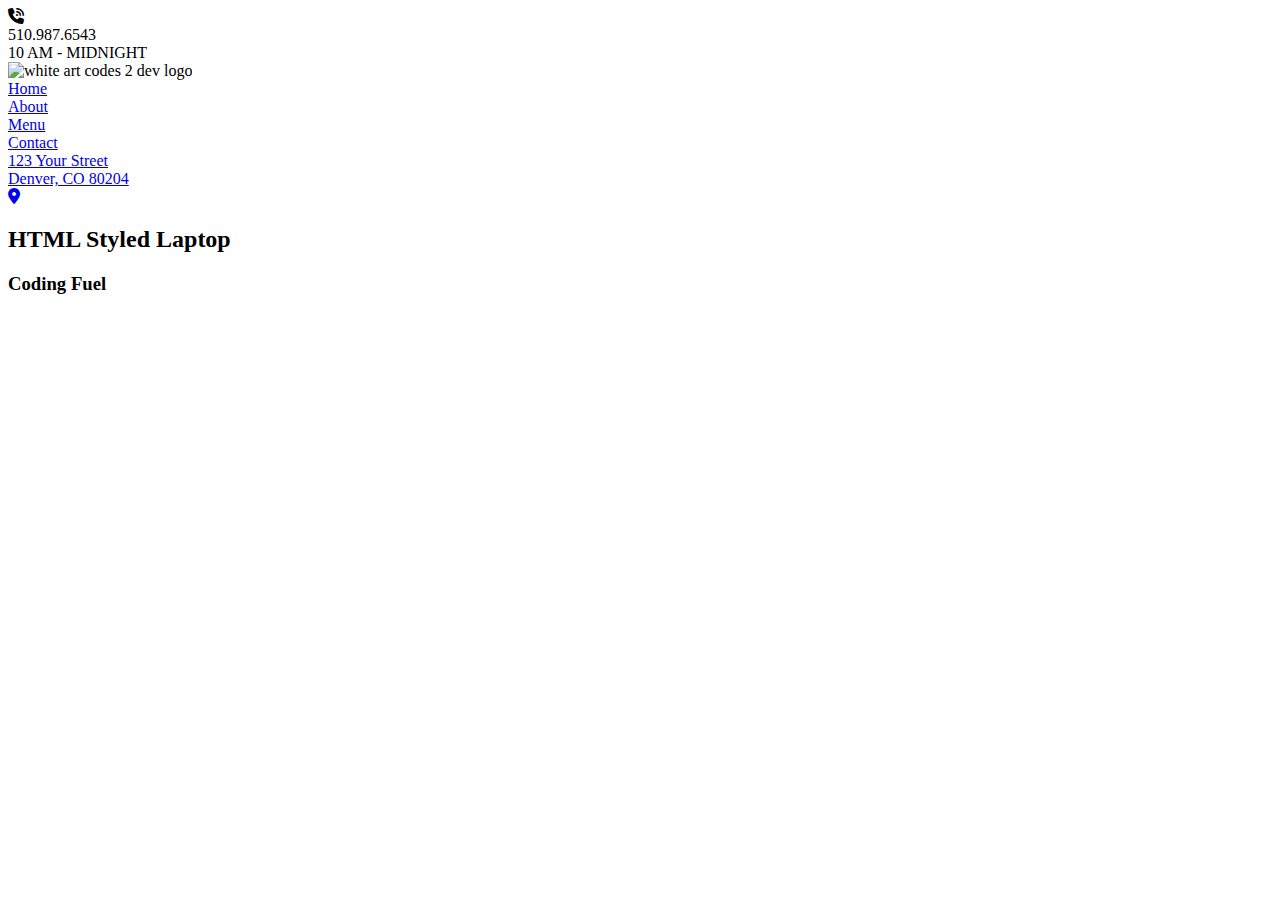
==== index.html @ 21a3a2b9 "creating a portfolio" ====
<!DOCTYPE html>
<html lang="en">
<head>
  <meta charset="UTF-8">
  <meta http-equiv="X-UA-Compatible" content="IE=edge">
  <meta name="viewport" content="width=device-width, initial-scale=1.0">
  <title>Homepage</title>
  <link rel="stylesheet" href="https://cdnjs.cloudflare.com/ajax/libs/font-awesome/6.1.1/css/all.min.css">
  <link rel="stylesheet" href="https://fonts.googleapis.com/css2?family=Roboto&display=swap">
  <link rel="stylesheet" href="https://fonts.googleapis.com/css2?family=Ubuntu+Condensed&display=swap">
  <link rel="stylesheet" href="https://fonts.googleapis.com/css2?family=Roboto+Slab&display=swap">
  <link rel="stylesheet" href="../restaurant/styles/style.css">
</head>
<body>
  
  <div class="navigation-wrapper">

    <div class="left-column">
      <div class="icon">
        <i class="fas fa-phone-volume"></i>
      </div>

      <div class="contact-hours-wrapper">
        <div class="phone">
          510.987.6543
        </div>
        <div class="hours">
          10 AM - MIDNIGHT
        </div>
      </div>  
    </div>

      <!-- Link Wrapper -->
    <div class="center-column">
      <div class="banner-image">
        <img src="images/whtlogo.png" alt="white art codes 2 dev logo">
      </div>
      <div class="links-wrapper">
        <div class="nav-link">
          <a href="index.html">Home</a>
        </div>
        <div class="nav-link">
          <a href="about.html">About</a>
        </div>
        <div class="nav-link">
          <a href="menu.html">Menu</a>
        </div>
        <div class="nav-link">
          <a href="contact.html">Contact</a>
        </div>
      </div>
    </div>

    <div class="right-column">  
      <div class="address-wrapper">
        <a href="contact.html"> 123 Your Street<br>
          Denver, CO 80204
        </a>
      </div>

      <div class="contact-icon">
        <a href="contact.html">
          <i class="fas fa-location-dot"></i>
        </a>
      </div>
    </div>

  </div>

  <div class="hero-section">
    <div class="top-heading">
      <h2>HTML Styled Laptop</h2>
    </div>

    <div class="bottom-heading">
      <h3>Coding Fuel</h3>
    </div>
  </div>



</body>
</html>
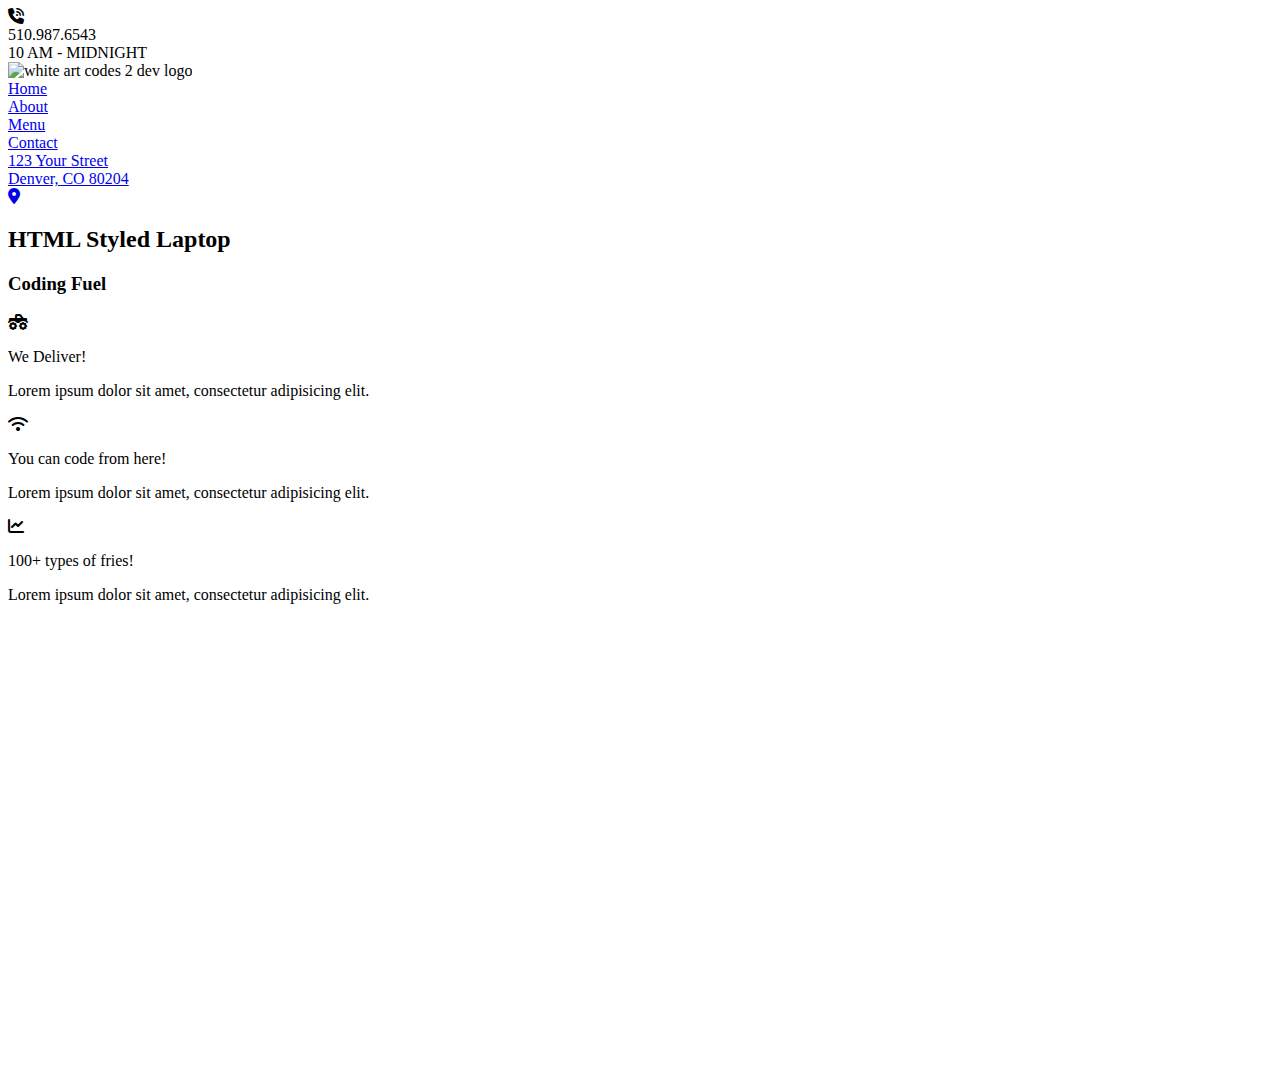
==== commit 78c1fe0e: "added features section" ====
--- a/index.html
+++ b/index.html
@@ -9,7 +9,7 @@
   <link rel="stylesheet" href="https://fonts.googleapis.com/css2?family=Roboto&display=swap">
   <link rel="stylesheet" href="https://fonts.googleapis.com/css2?family=Ubuntu+Condensed&display=swap">
   <link rel="stylesheet" href="https://fonts.googleapis.com/css2?family=Roboto+Slab&display=swap">
-  <link rel="stylesheet" href="../restaurant/styles/style.css">
+  <link rel="stylesheet" href="../port_1/styles/style.css">
 </head>
 <body>
   
@@ -33,7 +33,7 @@
       <!-- Link Wrapper -->
     <div class="center-column">
       <div class="banner-image">
-        <img src="images/whtlogo.png" alt="white art codes 2 dev logo">
+        <img src="https://i.ibb.co/TcdJkhB/whtlogo.png" alt="white art codes 2 dev logo">
       </div>
       <div class="links-wrapper">
         <div class="nav-link">
@@ -77,7 +77,35 @@
     </div>
   </div>
 
+  <div class="features-section">
+    <div class="columns-wrapper">
+      <div class="column">
+        <!-- icon goes here -->
+        <i class="fas fa-truck-monster"></i>
+        <p>We Deliver!</p>
 
+        <p>Lorem ipsum dolor sit amet, consectetur adipisicing elit.</p>
+      </div>
+      <div class="column">
+        <!-- icon goes here -->
+        <i class="fas fa-wifi"></i>
+        <p>You can code from here!</p>
+
+        <p>Lorem ipsum dolor sit amet, consectetur adipisicing elit.</p>
+      </div>
+      <div class="column">
+        <i class="fas fa-chart-line"></i>
+        <!-- icon goes here -->
+        <p>100+ types of fries!</p>
+
+        <p>Lorem ipsum dolor sit amet, consectetur adipisicing elit.</p>
+      </div>
+    </div>
+  </div>
+
+  <div>
+    <iframe src="https://www.google.com/maps/embed?pb=!1m18!1m12!1m3!1d49089.5196771329!2d-105.05579533584483!3d39.73751728904934!2m3!1f0!2f0!3f0!3m2!1i1024!2i768!4f13.1!3m3!1m2!1s0x876c78ad6d9d43cd%3A0x63dd373612171697!2sDenver%2C%20CO%2080204!5e0!3m2!1sen!2sus!4v1656222673434!5m2!1sen!2sus" width="100%" height="450" style="border:0;" allowfullscreen="" loading="lazy" referrerpolicy="no-referrer-when-downgrade"></iframe>
+  </div>
 
 </body>
-</html>+</html>
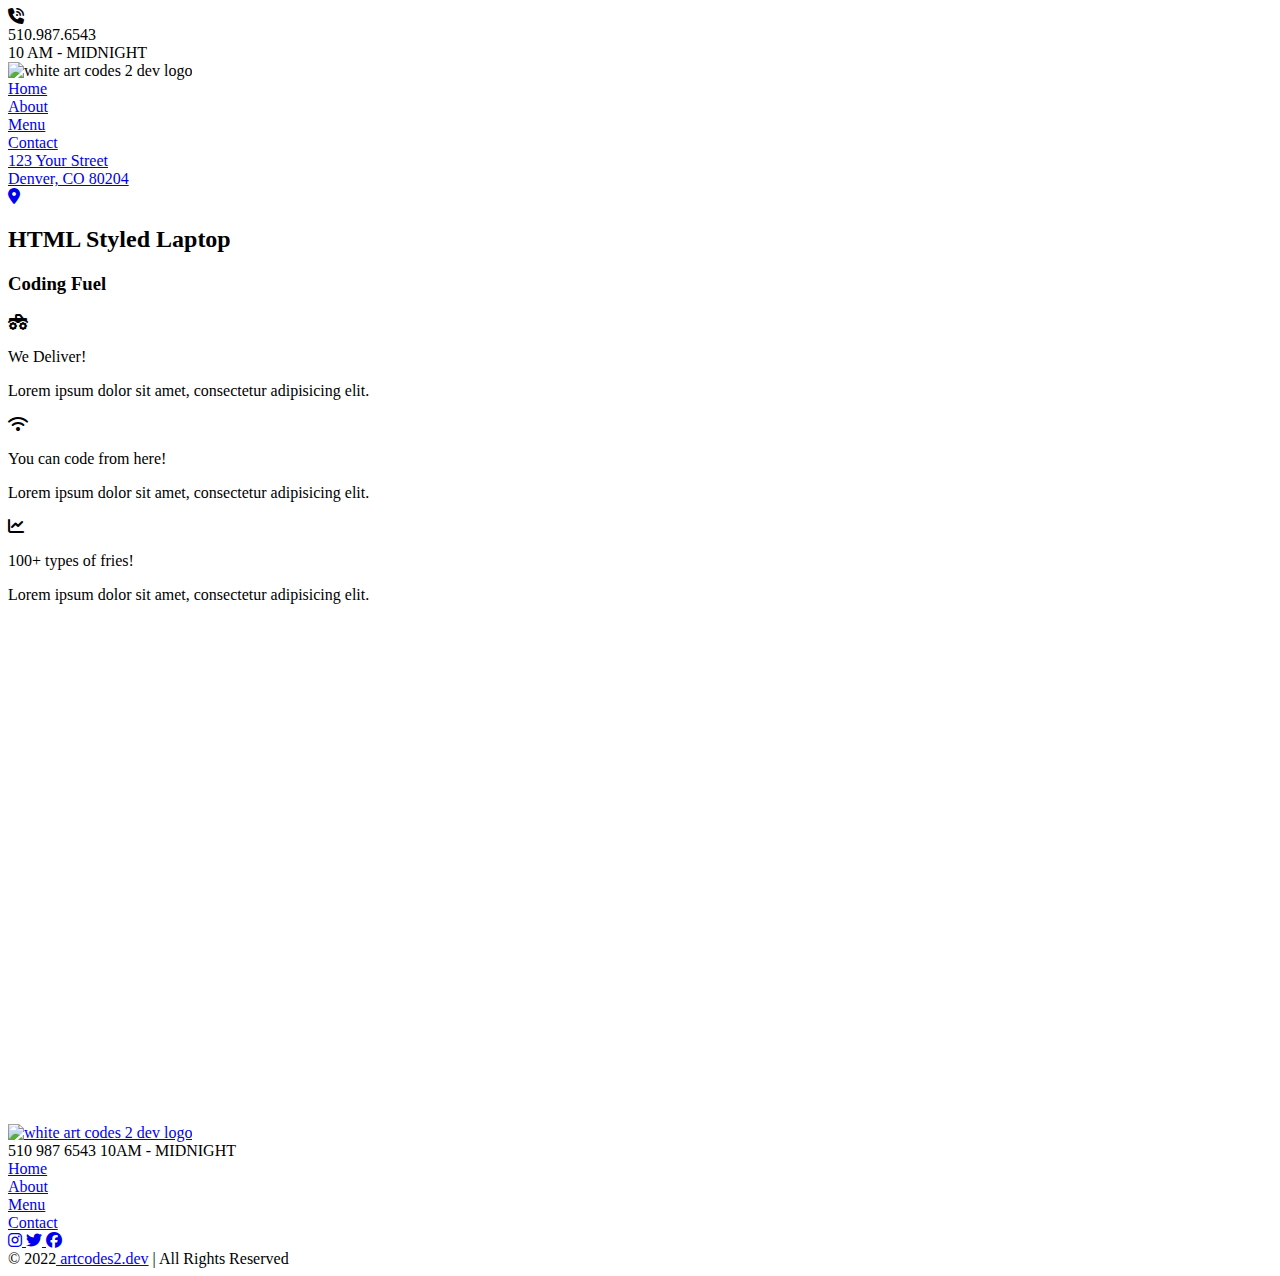
==== commit 55f863c5: "added footer section and details" ====
--- a/index.html
+++ b/index.html
@@ -35,6 +35,7 @@
       <div class="banner-image">
         <img src="https://i.ibb.co/TcdJkhB/whtlogo.png" alt="white art codes 2 dev logo">
       </div>
+
       <div class="links-wrapper">
         <div class="nav-link">
           <a href="index.html">Home</a>
@@ -104,7 +105,53 @@
   </div>
 
   <div>
-    <iframe src="https://www.google.com/maps/embed?pb=!1m18!1m12!1m3!1d49089.5196771329!2d-105.05579533584483!3d39.73751728904934!2m3!1f0!2f0!3f0!3m2!1i1024!2i768!4f13.1!3m3!1m2!1s0x876c78ad6d9d43cd%3A0x63dd373612171697!2sDenver%2C%20CO%2080204!5e0!3m2!1sen!2sus!4v1656222673434!5m2!1sen!2sus" width="100%" height="450" style="border:0;" allowfullscreen="" loading="lazy" referrerpolicy="no-referrer-when-downgrade"></iframe>
+    <iframe src="https://www.google.com/maps/embed?pb=!1m18!1m12!1m3!1d49089.5196771329!2d-105.05579533584483!3d39.73751728904934!2m3!1f0!2f0!3f0!3m2!1i1024!2i768!4f13.1!3m3!1m2!1s0x876c78ad6d9d43cd%3A0x63dd373612171697!2sDenver%2C%20CO%2080204!5e0!3m2!1sen!2sus!4v1656222673434!5m2!1sen!2sus" width="100%" height="500" style="border:0;" allowfullscreen="" loading="lazy" referrerpolicy="no-referrer-when-downgrade"></iframe>
+  </div>
+
+  <div class="footer">
+    <div class="footer-logo">
+      <a href="https://www.artcodes2.dev" target="_blank"><img src="https://i.ibb.co/TcdJkhB/whtlogo.png" alt="white art codes 2 dev logo"></a> 
+    </div>
+
+    <div class="footer-phone-hours">
+      <span class="phone">
+        510 987 6543
+      </span>
+      <span class="hours">
+        10AM - MIDNIGHT
+      </span>
+    </div>
+    <div class="links-wrapper">
+      <div class="nav-link">
+        <a href="index.html">Home</a>
+      </div>
+      <div class="nav-link">
+        <a href="about.html">About</a>
+      </div>
+      <div class="nav-link">
+        <a href="menu.html">Menu</a>
+      </div>
+      <div class="nav-link">
+        <a href="contact.html">Contact</a>
+      </div>
+    </div>
+
+    <div class="social-media-icons-wrapper">
+      <a href="#">
+        <i class="fab fa-instagram"></i>
+      </a>
+      <a href="#">
+        <i class="fab fa-twitter"></i>
+      </a>
+      <a href="#">
+        <i class="fab fa-facebook"></i>
+      </a>
+    </div>
+
+    <div class="copyright-wrapper">
+      &copy; 2022<a href="https://www.artcodes2.dev"> artcodes2.dev</a> | All Rights Reserved
+    </div>
+
   </div>
 
 </body>
